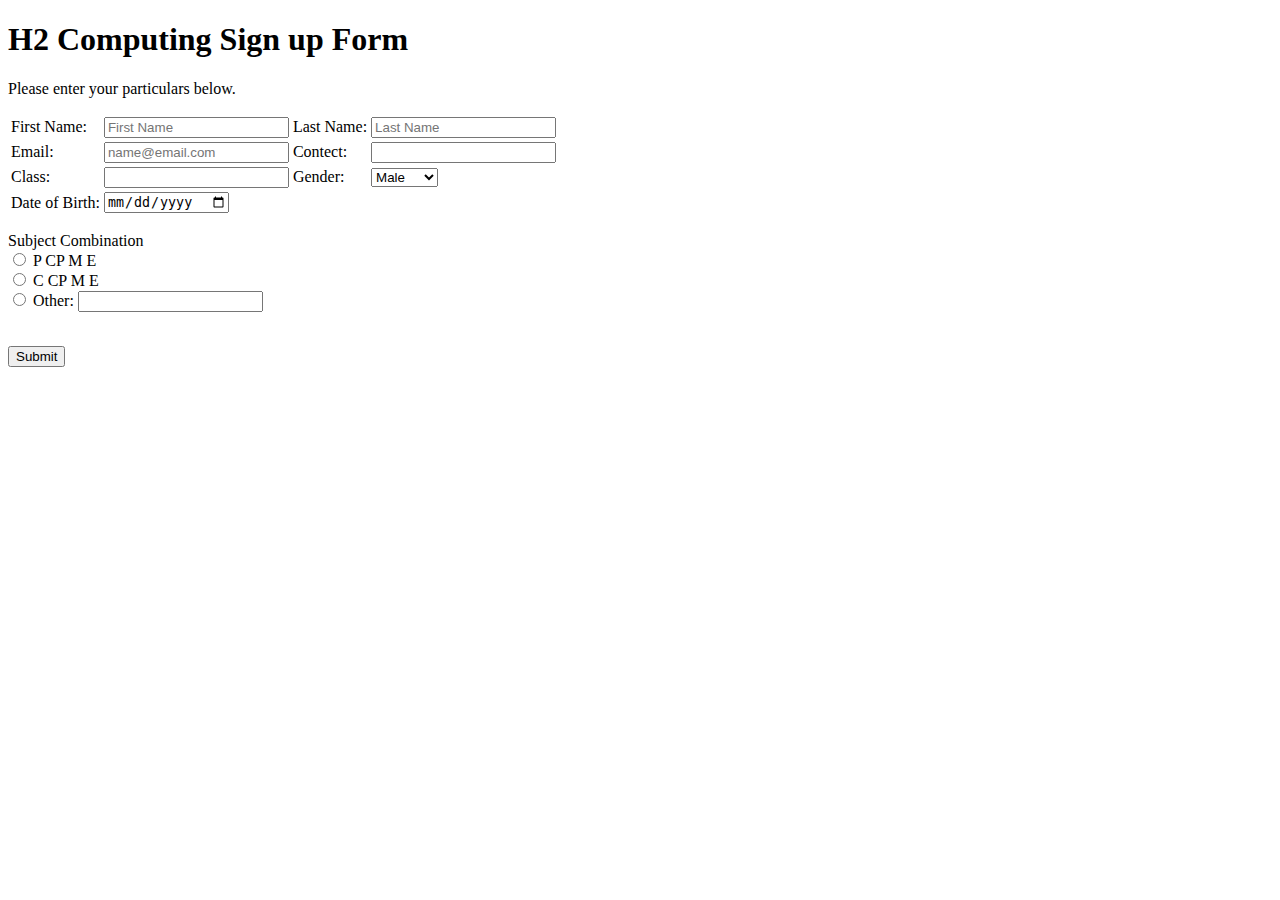
==== Exercise_01/sign_up_form.html @ 9613814f "Create sign_up_form.html" ====
<!DOCTYPE html>
<html>
    <head>
        <title>H2 Computing Sign up Form</title>
    </head>
    <body>
        <h1>H2 Computing Sign up Form</h1>
        
        <p>Please enter your particulars below.</p>
        

        <form>
            
            <table>
                <tr>
                    <td>
                        <label for="first_name">First Name:</label>
                    </td>
                    <td>
                        <input
                            name="first_name"
                            id="first_name"
                            type="text"
                            placeholder="First Name"
                        />
                    </td>
                    <td>
                        <label for="last_name">Last Name:</label>
                    </td>
                    <td>
                        <input
                            name="last_name"
                            id="last_name"
                            type="text"
                            placeholder="Last Name"
                        />
                    </td>
                </tr>
                <tr>
                    <td>
                        <label for="email">Email:</label>
                    </td>
                    <td>
                        <input
                            name="email"
                            id="email"
                            type="text"
                            placeholder="name@email.com"
                        />
                    </td>
                    <td>
                        <label for="contect">Contect:</label>
                    </td>
                    <td>
                        <input
                            name="contect"
                            id="contect"
                            type="text"
                        />
                    </td>
                </tr>
                <tr>
                    <td>
                        <label for="class">Class:</label>
                    </td>
                    <td>
                        <input
                            name="class"
                            id="class"
                            type="text"
                        />
                    </td>
                    <td>
                        <label>Gender:</label>
                    </td>
                    <td>
                        <select>
                            <option>Male</option>
                            <option>Female</option>
                            <option>Other</option>
                        </select>
                    </td>
                </tr>
                <tr>
                    <td>
                        <label>Date of Birth:</label>
                    </td>
                    <td>
                        <input type="date" name="dob">
                    </td>
                </tr>
            </table>

            <p>
                
                
                Subject Combination
                <br/>
                <input type="radio" name="sub_comb" id="1st"/>
                <label for="1st">P CP M E</label>
                <br/>
                <input type="radio" name="sub_comb" id="2nd"/>
                <label for="2nd">C CP M E</label>
                <br/>
                <input type="radio" name="sub_comb" id="others"/>
                <label for="others">Other:</label>
                <input name="sub_comb" id="others" type="text"/>
            </p>


            


            
            <br/>
            <a href="response_form.html"><input type="submit"/></a>

        </form>
    </body>
</html>
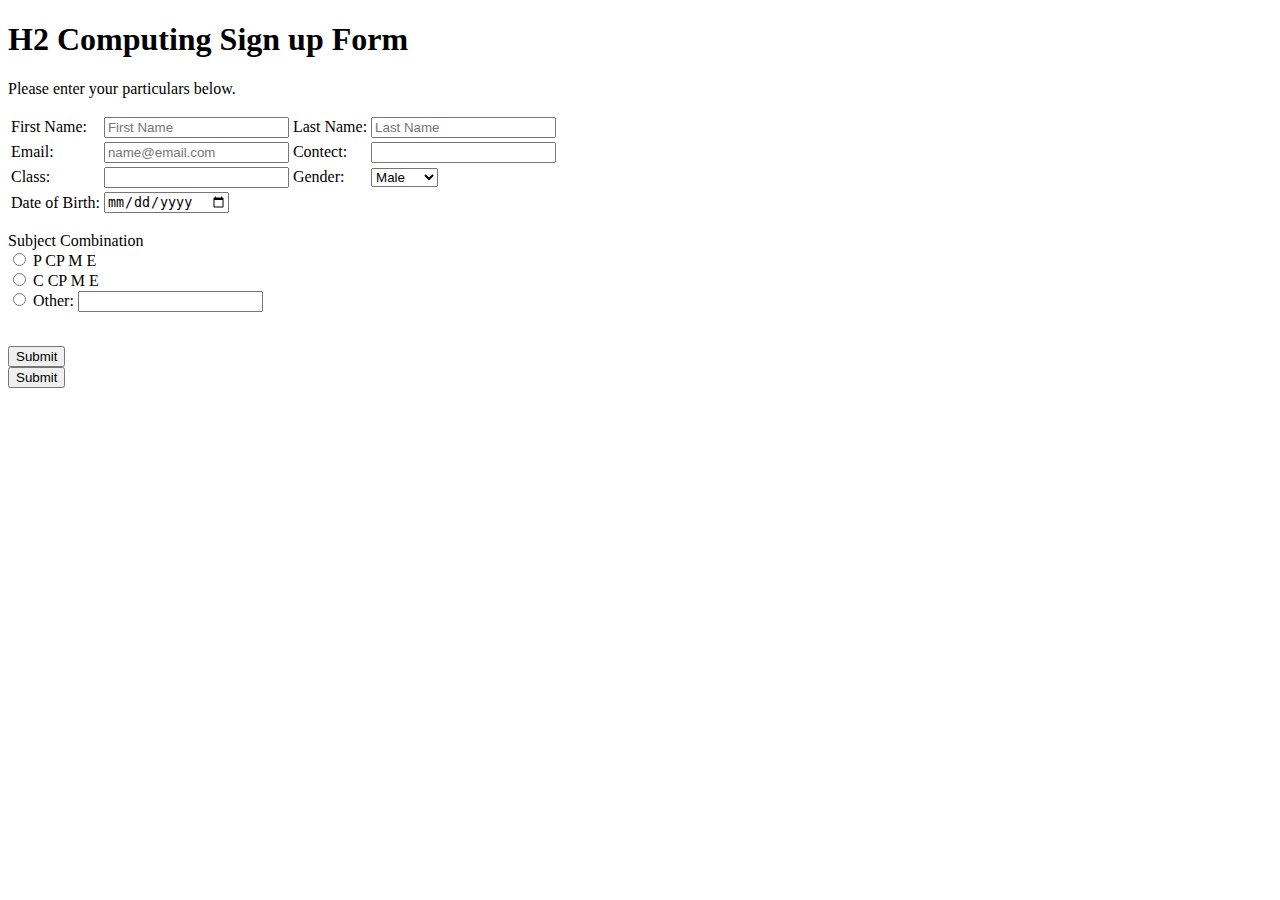
==== commit e375b9f5: "Update sign_up_form.html" ====
--- a/Exercise_01/sign_up_form.html
+++ b/Exercise_01/sign_up_form.html
@@ -113,8 +113,9 @@
 
             
             <br/>
-            <a href="response_form.html"><input type="submit"/></a>
+            <input type="submit" formaction="response_form.html"/>
 
         </form>
+            <a href="response_form.html"><input type="submit"></a>
     </body>
 </html>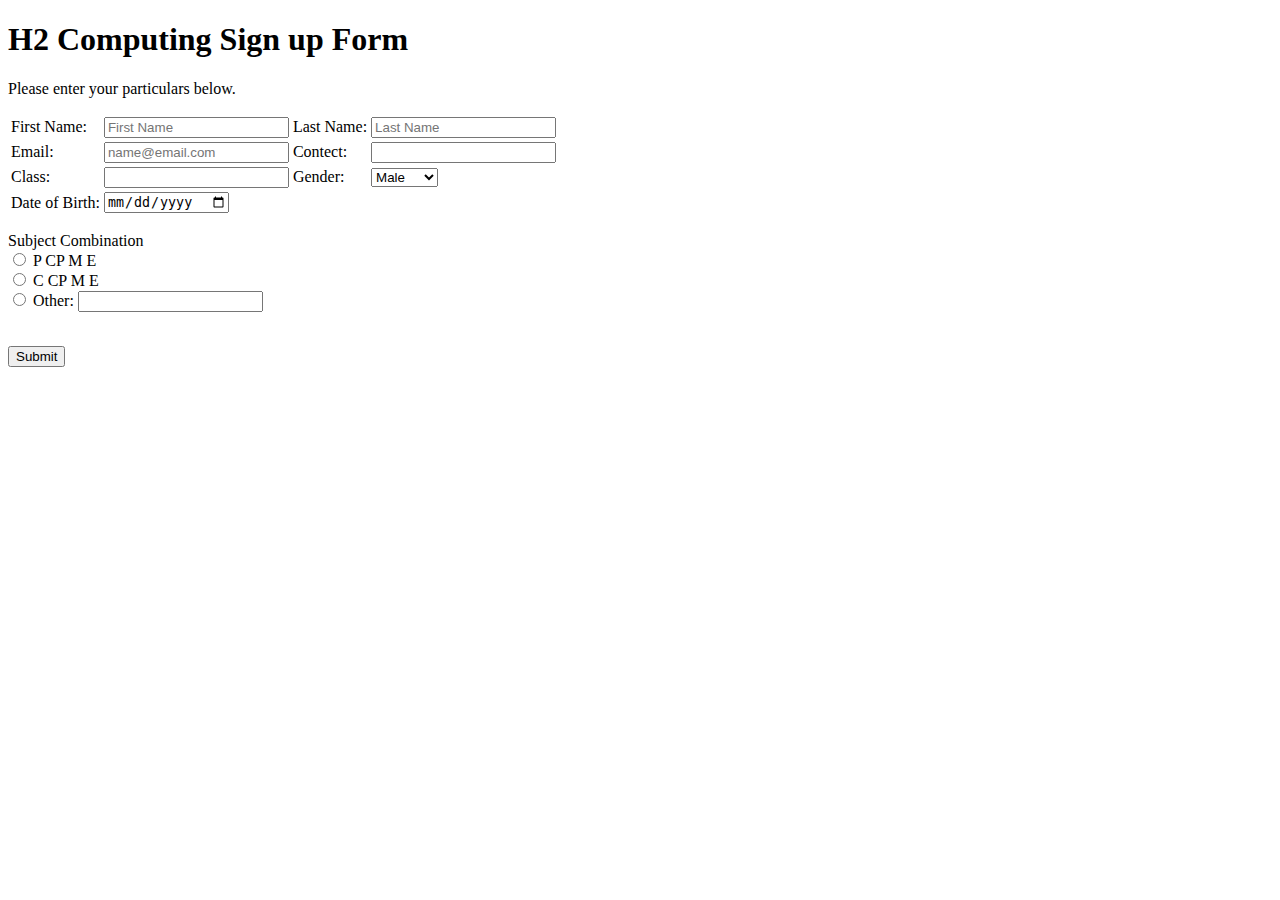
==== commit 08a1dcae: "Update sign_up_form.html" ====
--- a/Exercise_01/sign_up_form.html
+++ b/Exercise_01/sign_up_form.html
@@ -113,7 +113,7 @@
 
             
             <br/>
-            <input type="submit" formaction="response_form.html"/>
+            
 
         </form>
             <a href="response_form.html"><input type="submit"></a>
